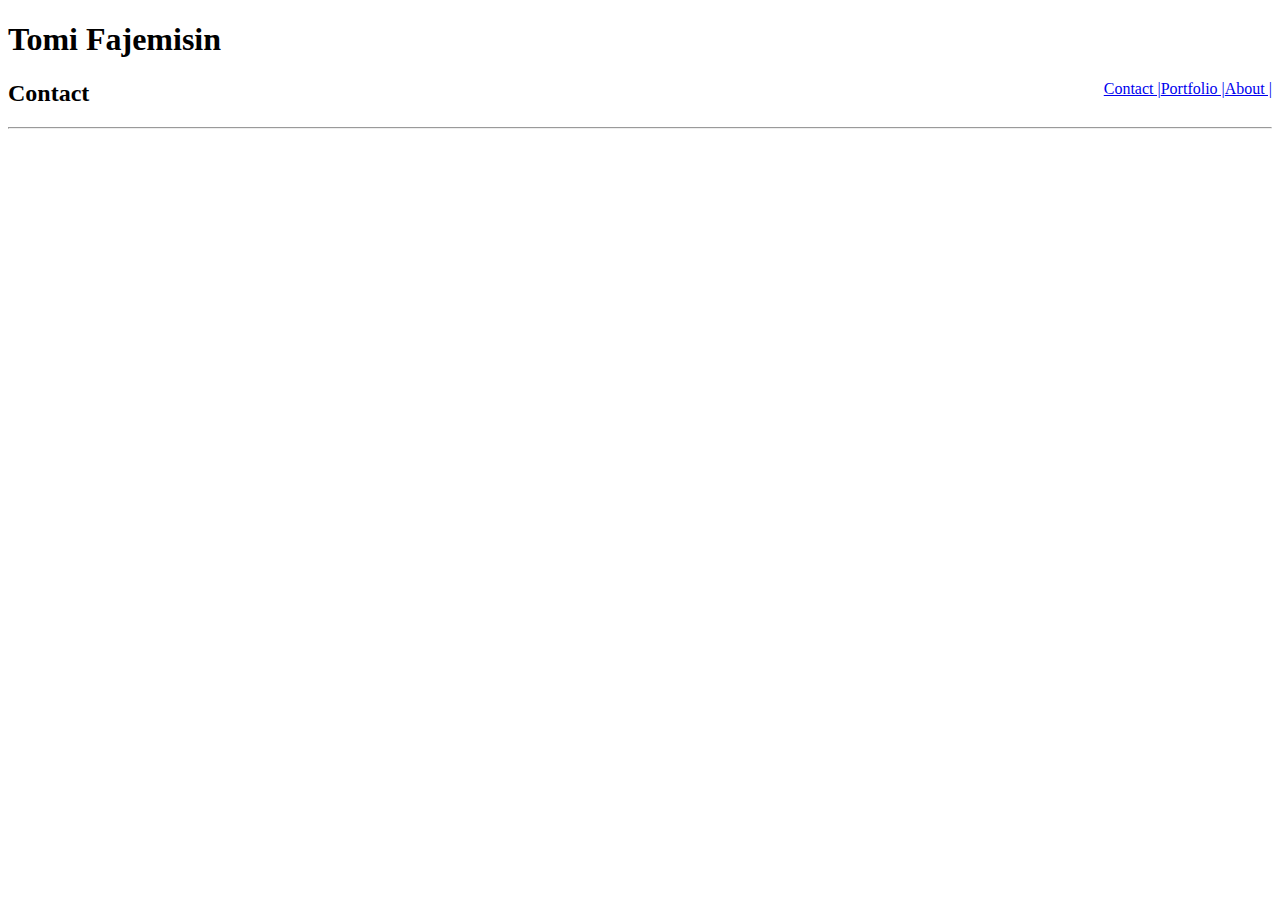
==== contact.html @ 015ddd8e "adding to the about paragraph" ====
<!DOCTYPE html>
<html>
<head>
	<title>Tomi Fajemisn Portfolio</title>
	<!-- Latest compiled and minified CSS -->
	<link rel="stylesheet" href="https://maxcdn.bootstrapcdn.com/bootstrap/3.3.6/css/bootstrap.min.css" integrity="sha384-1q8mTJOASx8j1Au+a5WDVnPi2lkFfwwEAa8hDDdjZlpLegxhjVME1fgjWPGmkzs7" crossorigin="anonymous">
	<!-- Linking CSS -->
	<link rel="stylesheet" type="text/css" href="style.css">
	<!-- Linking jQuery -->
	<script type="text/javascript" src="https://cdnjs.cloudflare.com/ajax/libs/jquery/3.1.0/jquery.min.js"></script>
	<!-- Linking Google Fonts -->
    <link href='https://fonts.googleapis.com/css?family=Montserrat|Roboto+Slab|Yellowtail' rel='stylesheet' type='text/css'>
    
</head>
<body>

    <div class="container">
        <h1>Tomi Fajemisin</h1> 
       </div>
       <style>
        ul {
          list-style-type: none;
          margin: 0;
          padding: 0;
        }
        
        li {
              float: right;
            }
        li {
          display: inline;
        }
        </style>
        </head>
        <body>
        
        <ul>
          <li><a href="#home"> About |</a></li>
          <li><a href="#news"> Portfolio |</a></li>
          <li><a href="#contact"> Contact |</a></li>
        </ul>
      
          
      </div>
            
        </div>

        <h2>Contact</h2>
        <hr>
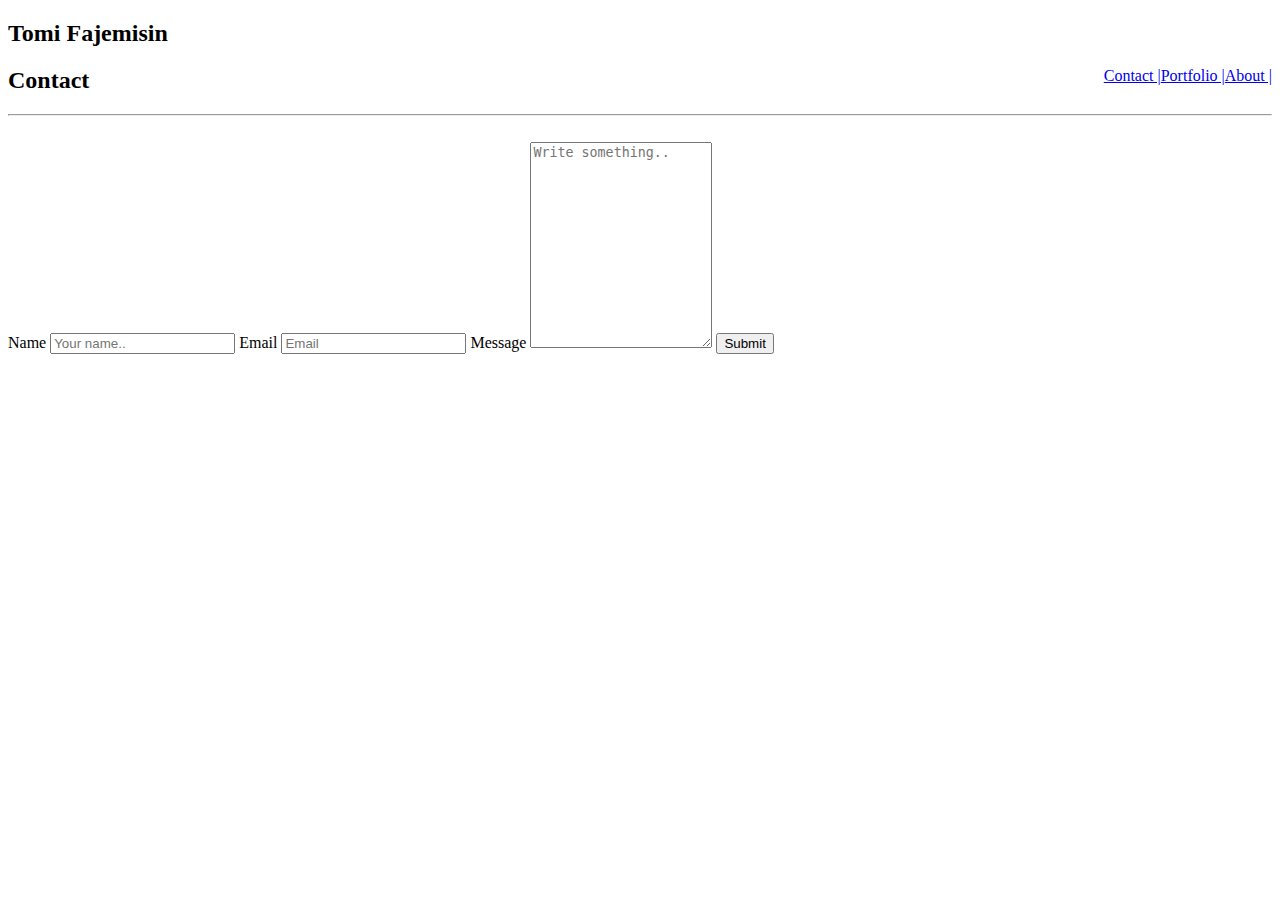
==== commit e6e4de0e: "html all inputed" ====
--- a/contact.html
+++ b/contact.html
@@ -15,7 +15,7 @@
 <body>
 
     <div class="container">
-        <h1>Tomi Fajemisin</h1> 
+        <h2>Tomi Fajemisin</h2> 
        </div>
        <style>
         ul {
@@ -46,4 +46,26 @@
         </div>
 
         <h2>Contact</h2>
-        <hr>+        <hr>
+
+        <br>
+
+    
+        <div class="container">
+            <form action="action_page.php">
+          
+              <label for="fname">Name</label>
+              <input type="text" id="fname" name="firstname" placeholder="Your name..">
+          
+              <label for="lname">Email</label>
+              <input type="text" id="lname" name="lastname" placeholder="Email">
+          
+
+          
+              <label for="subject">Message</label>
+              <textarea id="subject" name="subject" placeholder="Write something.." style="height:200px"></textarea>
+          
+              <input type="submit" value="Submit">
+          
+            </form>
+          </div>